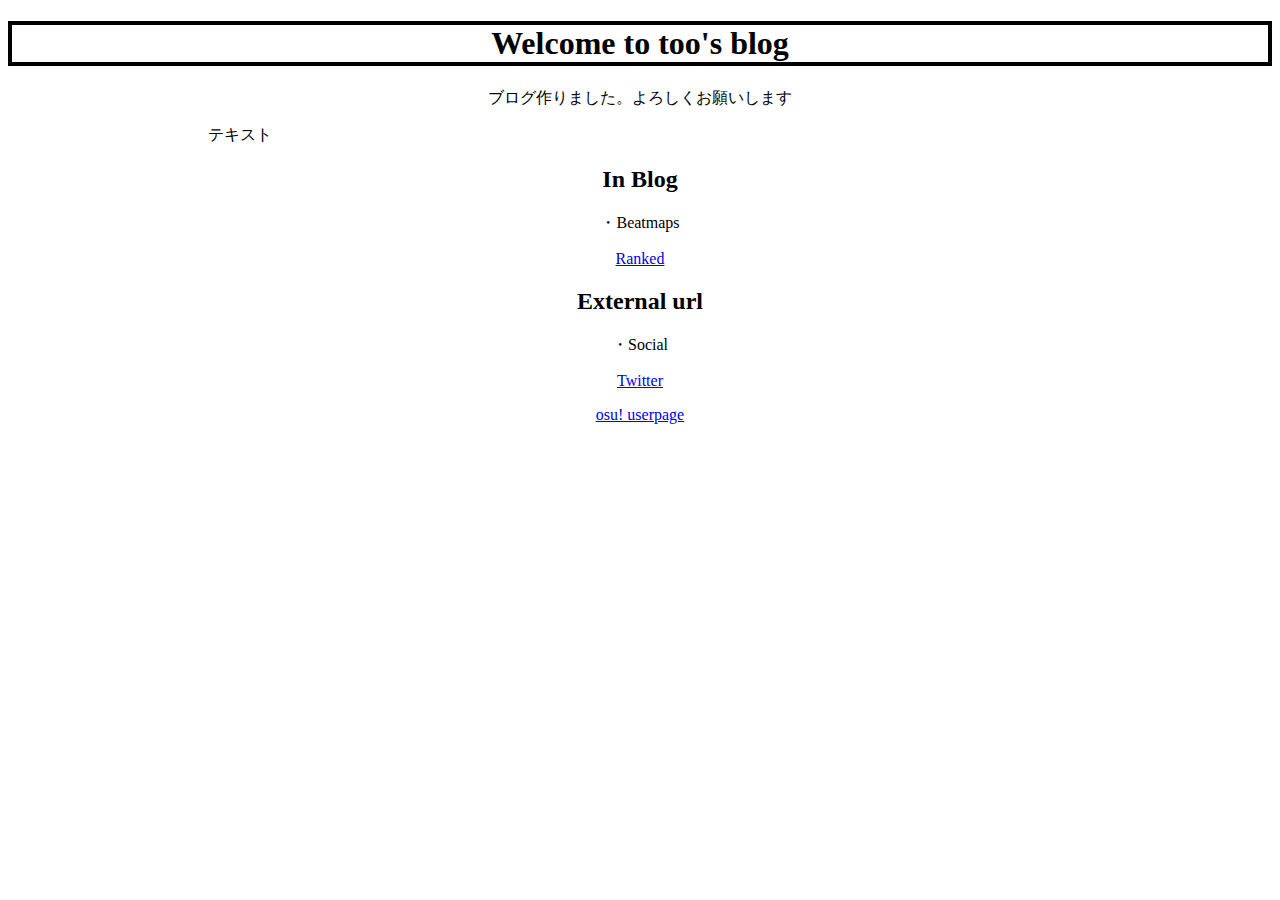
==== index.html @ 1880ccff "Update index.html" ====
<!DOCTYPE html>
<html lang="ja-jp">
    <head>
        <meta charset="UTF-8">
        <title>Home</title>
	<link rel = "stylesheet" href = "index.css">
		</head>
		<body>
			<h1 class = "welcome_text">Welcome to too's blog</h1>
			<p class="center">ブログ作りました。よろしくお願いします</p>
			
			<p><img scr="images/mashiro.png" width="200px" alt="">テキスト</p>
			<h2 class="blog_text">In Blog</h2>
			<p class = "center">・Beatmaps</p>
			<p class="center"><a href="https://toosu.github.io/osu/beatmap/ranked">Ranked</a></p>
			
			<h2 class="blog_text">External url</h2>
			<p class="center">・Social</p>
			<p class="center"><a href="https://twitter.com/IYXMC">Twitter</a></p>
			<p class="center"><a href="https://osu.ppy.sh/users/12196931">osu! userpage</a></p>
		</body>
</html>
---- index.css ----
@charset "utf-8";

h1.welcome_text{
    text-align: center;
    border-style: solid;
    border-width: 4px;
}

p.center{
    text-align: center;
}

h2.blog_text{
    text-align: center;
}
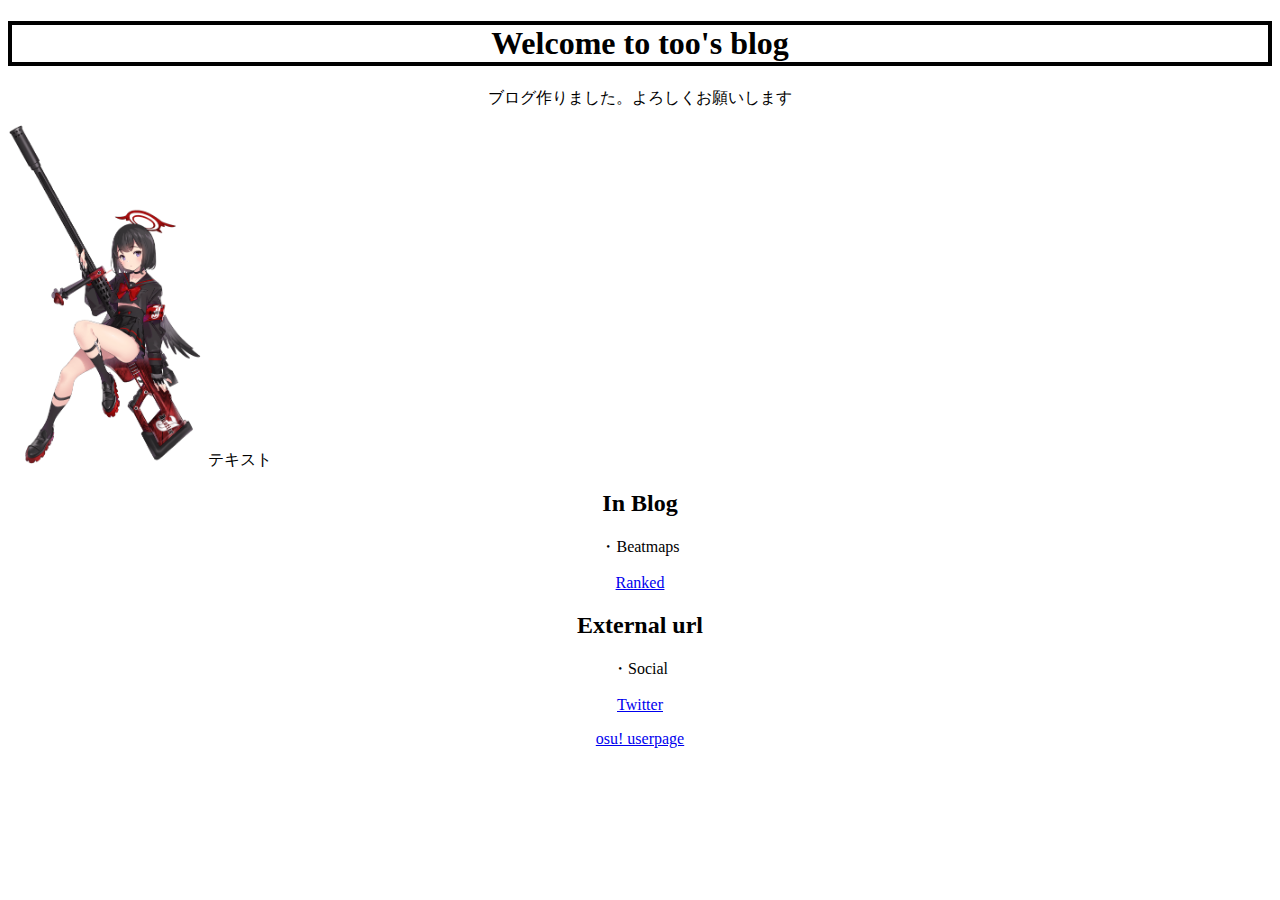
==== commit ec1e50ea: "Update index.html" ====
--- a/index.html
+++ b/index.html
@@ -9,7 +9,7 @@
 			<h1 class = "welcome_text">Welcome to too's blog</h1>
 			<p class="center">ブログ作りました。よろしくお願いします</p>
 			
-			<p><img scr="images/mashiro.png" width="200px" alt="">テキスト</p>
+			<p><img src="images/mashiro.png" width="200px" alt="">テキスト</p>
 			<h2 class="blog_text">In Blog</h2>
 			<p class = "center">・Beatmaps</p>
 			<p class="center"><a href="https://toosu.github.io/osu/beatmap/ranked">Ranked</a></p>
--- a/index.css
+++ b/index.css
@@ -13,3 +13,8 @@
 h2.blog_text{
     text-align: center;
 }
+
+.sample img{
+    float: right;
+    margin: 10px;
+}
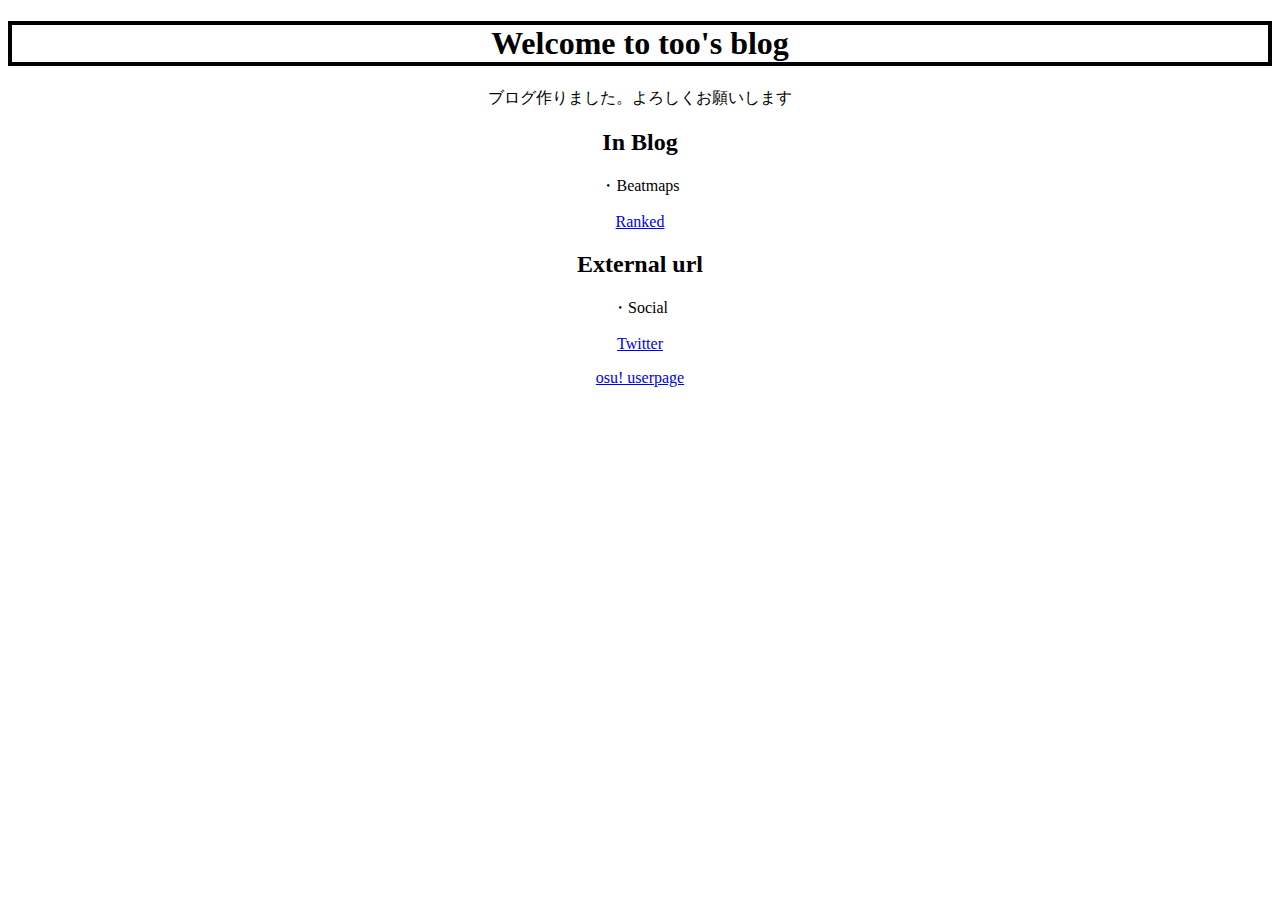
==== commit 6395a933: "Update index.html" ====
--- a/index.html
+++ b/index.html
@@ -9,7 +9,6 @@
 			<h1 class = "welcome_text">Welcome to too's blog</h1>
 			<p class="center">ブログ作りました。よろしくお願いします</p>
 			
-			<p><img src="images/mashiro.png" width="200px" alt="">テキスト</p>
 			<h2 class="blog_text">In Blog</h2>
 			<p class = "center">・Beatmaps</p>
 			<p class="center"><a href="https://toosu.github.io/osu/beatmap/ranked">Ranked</a></p>
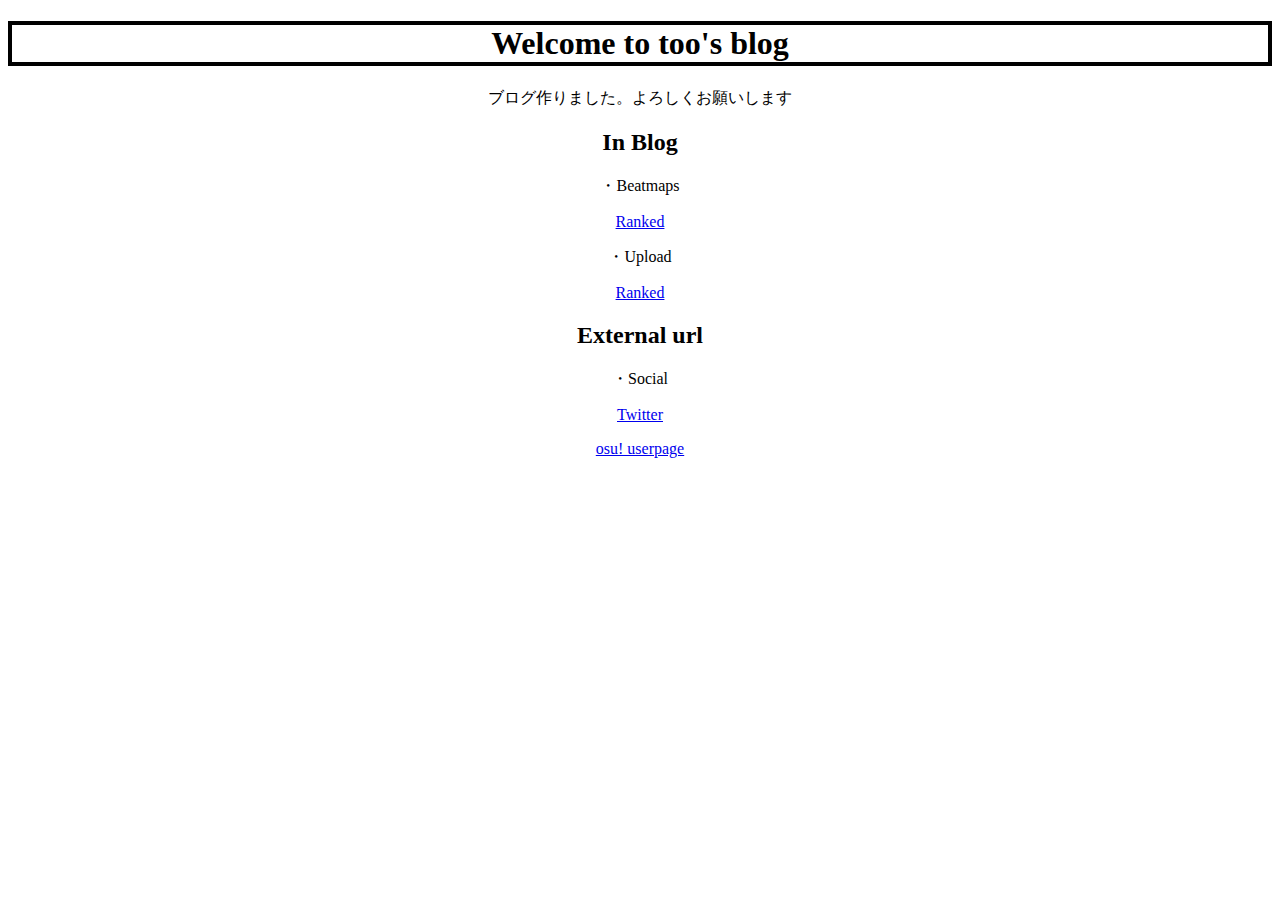
==== commit b66e14d7: "Update index.html" ====
--- a/index.html
+++ b/index.html
@@ -12,6 +12,8 @@
 			<h2 class="blog_text">In Blog</h2>
 			<p class = "center">・Beatmaps</p>
 			<p class="center"><a href="https://toosu.github.io/osu/beatmap/ranked">Ranked</a></p>
+			<p class = "center">・Upload</p>
+			<p class="center"><a href="https://toosu.github.io/upload">Ranked</a></p>
 			
 			<h2 class="blog_text">External url</h2>
 			<p class="center">・Social</p>
--- a/index.css
+++ b/index.css
@@ -14,7 +14,3 @@
     text-align: center;
 }
 
-.sample img{
-    float: right;
-    margin: 10px;
-}
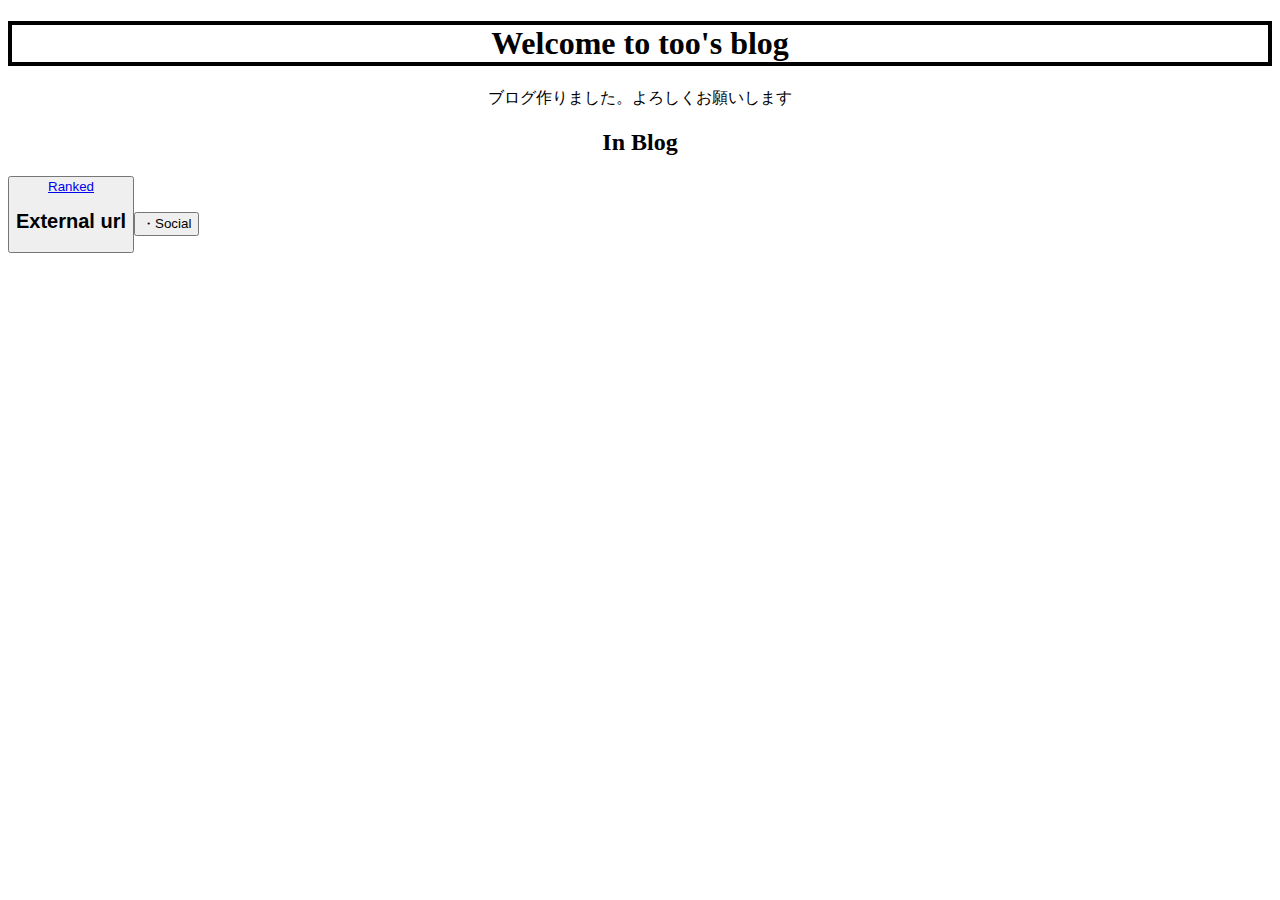
==== commit d8c4b300: "Update index.html" ====
--- a/index.html
+++ b/index.html
@@ -4,20 +4,45 @@
         <meta charset="UTF-8">
         <title>Home</title>
 	<link rel = "stylesheet" href = "index.css">
+<style>
+    .hide{
+        display:none;
+    }
+    .show{
+        display:block;
+    }
+</style>
 		</head>
 		<body>
 			<h1 class = "welcome_text">Welcome to too's blog</h1>
 			<p class="center">ブログ作りました。よろしくお願いします</p>
 			
 			<h2 class="blog_text">In Blog</h2>
-			<p class = "center">・Beatmaps</p>
-			<p class="center"><a href="https://toosu.github.io/osu/beatmap/ranked">Ranked</a></p>
-			<p class = "center">・Upload</p>
-			<p class="center"><a href="https://toosu.github.io/upload">Ranked</a></p>
+			<button class = "center" id="button1>・Beatmaps</button>
+			<p class="center hide" id=button1_text><a href="https://toosu.github.io/osu/beatmap/ranked">Ranked</a></p>
 			
 			<h2 class="blog_text">External url</h2>
-			<p class="center">・Social</p>
-			<p class="center"><a href="https://twitter.com/IYXMC">Twitter</a></p>
-			<p class="center"><a href="https://osu.ppy.sh/users/12196931">osu! userpage</a></p>
+			<button class="center" id=button2>・Social</button>
+			<p class="center hide" id=button2_text><a href="https://twitter.com/IYXMC">Twitter</a></p>
+			<p class="center hide" id=button2_text><a href="https://osu.ppy.sh/users/12196931">osu! userpage</a></p>
+<script>
+	var button1 = document.getElementById("button1");
+            var button1_text = document.getElementById("button1_text");
+            function toggle(){
+                button1_text.classList.toggle("hide");
+            }
+            button1.onclick = function(){
+                toggle();
+            }
+						    
+	var button2 = document.getElementById("button2");
+            var button2_text = document.getElementById("button2_text");
+            function toggle(){
+                button2_text.classList.toggle("hide");
+            }
+            button2.onclick = function(){
+                toggle();
+            }
+			</script>
 		</body>
 </html>
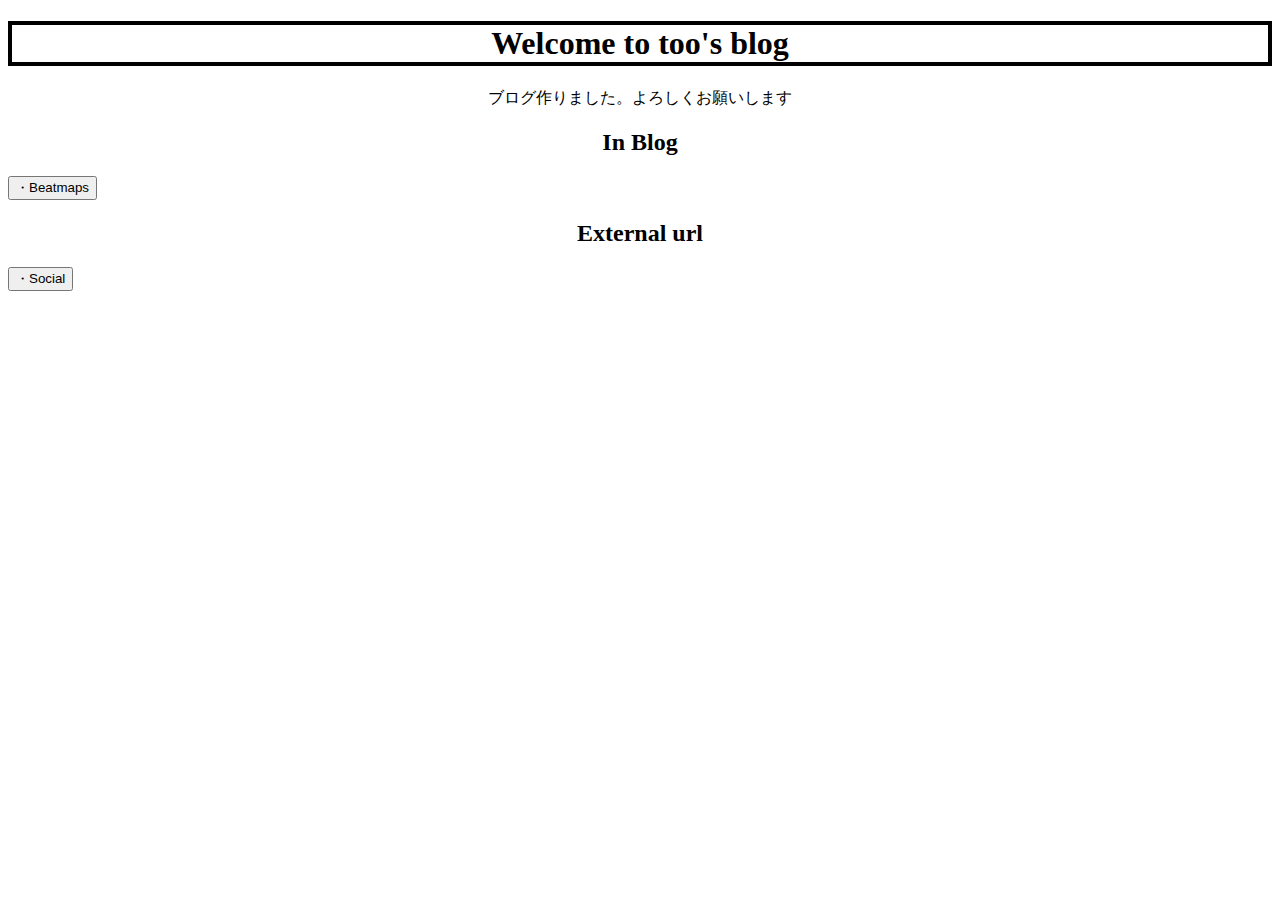
==== commit d99e1864: "Update index.html" ====
--- a/index.html
+++ b/index.html
@@ -1,48 +1,52 @@
 <!DOCTYPE html>
 <html lang="ja-jp">
-    <head>
-        <meta charset="UTF-8">
-        <title>Home</title>
-	<link rel = "stylesheet" href = "index.css">
-<style>
-    .hide{
-        display:none;
-    }
-    .show{
-        display:block;
-    }
-</style>
-		</head>
-		<body>
-			<h1 class = "welcome_text">Welcome to too's blog</h1>
-			<p class="center">ブログ作りました。よろしくお願いします</p>
-			
-			<h2 class="blog_text">In Blog</h2>
-			<button class = "center" id="button1>・Beatmaps</button>
+
+<head>
+    <meta charset="UTF-8">
+    <title>Home</title>
+    <link rel="stylesheet" href="index.css">
+    <style>
+        .hide {
+            display: none;
+        }
+
+        .show {
+            display: block;
+        }
+    </style>
+</head>
+
+<body>
+    <h1 class="welcome_text">Welcome to too's blog</h1>
+    <p class="center">ブログ作りました。よろしくお願いします</p>
+
+    <h2 class="blog_text">In Blog</h2>
+    <button class="center" id="button1">・Beatmaps</button>
 			<p class="center hide" id=button1_text><a href="https://toosu.github.io/osu/beatmap/ranked">Ranked</a></p>
-			
-			<h2 class="blog_text">External url</h2>
-			<button class="center" id=button2>・Social</button>
-			<p class="center hide" id=button2_text><a href="https://twitter.com/IYXMC">Twitter</a></p>
-			<p class="center hide" id=button2_text><a href="https://osu.ppy.sh/users/12196931">osu! userpage</a></p>
-<script>
-	var button1 = document.getElementById("button1");
+
+        <h2 class="blog_text">External url</h2>
+        <button class="center" id=button2>・Social</button>
+        <p class="center hide" id=button2_text><a href="https://twitter.com/IYXMC">Twitter</a></p>
+        <p class="center hide" id=button2_text><a href="https://osu.ppy.sh/users/12196931">osu! userpage</a></p>
+        <script>
+            var button1 = document.getElementById("button1");
             var button1_text = document.getElementById("button1_text");
-            function toggle(){
+            function toggle() {
                 button1_text.classList.toggle("hide");
             }
-            button1.onclick = function(){
+            button1.onclick = function () {
                 toggle();
             }
-						    
-	var button2 = document.getElementById("button2");
+
+            var button2 = document.getElementById("button2");
             var button2_text = document.getElementById("button2_text");
-            function toggle(){
+            function toggle() {
                 button2_text.classList.toggle("hide");
             }
-            button2.onclick = function(){
+            button2.onclick = function () {
                 toggle();
             }
-			</script>
-		</body>
+        </script>
+</body>
+
 </html>
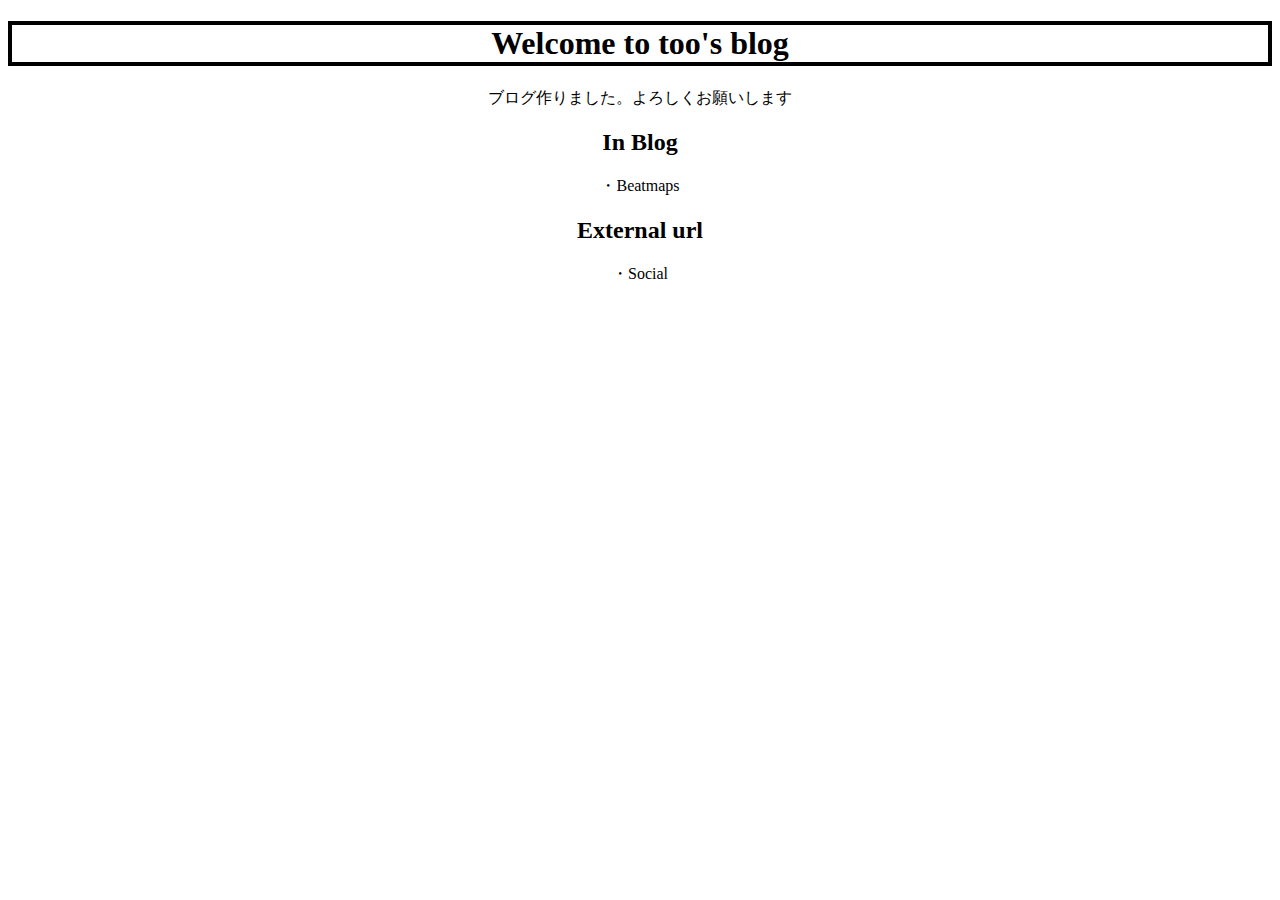
==== commit b5e8ff5a: "Update index.html" ====
--- a/index.html
+++ b/index.html
@@ -21,15 +21,15 @@
     <p class="center">ブログ作りました。よろしくお願いします</p>
 
     <h2 class="blog_text">In Blog</h2>
-    <button class="center" id="button1">・Beatmaps</button>
+    <p class="center" id="button1">・Beatmaps</p>
 			<p class="center hide" id=button1_text><a href="https://toosu.github.io/osu/beatmap/ranked">Ranked</a></p>
 
         <h2 class="blog_text">External url</h2>
-        <button class="center" id=button2>・Social</button>
+        <p class="center" id=button2>・Social</p>
         <p class="center hide" id=button2_text><a href="https://twitter.com/IYXMC">Twitter</a></p>
         <p class="center hide" id=button2_text><a href="https://osu.ppy.sh/users/12196931">osu! userpage</a></p>
         <script>
-            var button1 = document.getElementById("button1");
+            /*var button1 = document.getElementById("button1");
             var button1_text = document.getElementById("button1_text");
             function toggle() {
                 button1_text.classList.toggle("hide");
@@ -45,7 +45,7 @@
             }
             button2.onclick = function () {
                 toggle();
-            }
+            }*/
         </script>
 </body>
 
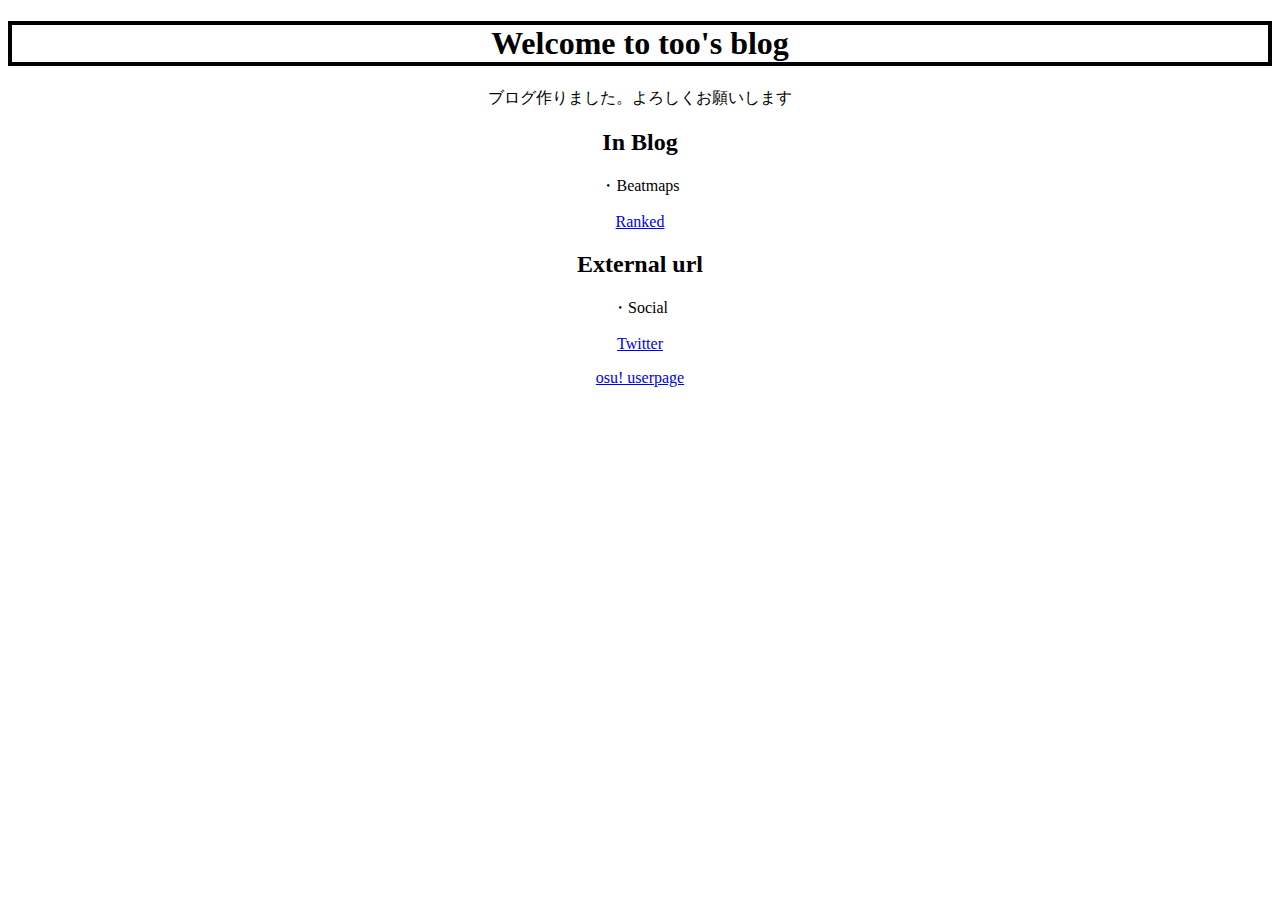
==== commit 6ef4a128: "Update index.html" ====
--- a/index.html
+++ b/index.html
@@ -6,13 +6,13 @@
     <title>Home</title>
     <link rel="stylesheet" href="index.css">
     <style>
-        .hide {
+        /*.hide {
             display: none;
         }
 
         .show {
             display: block;
-        }
+        }*/
     </style>
 </head>
 
